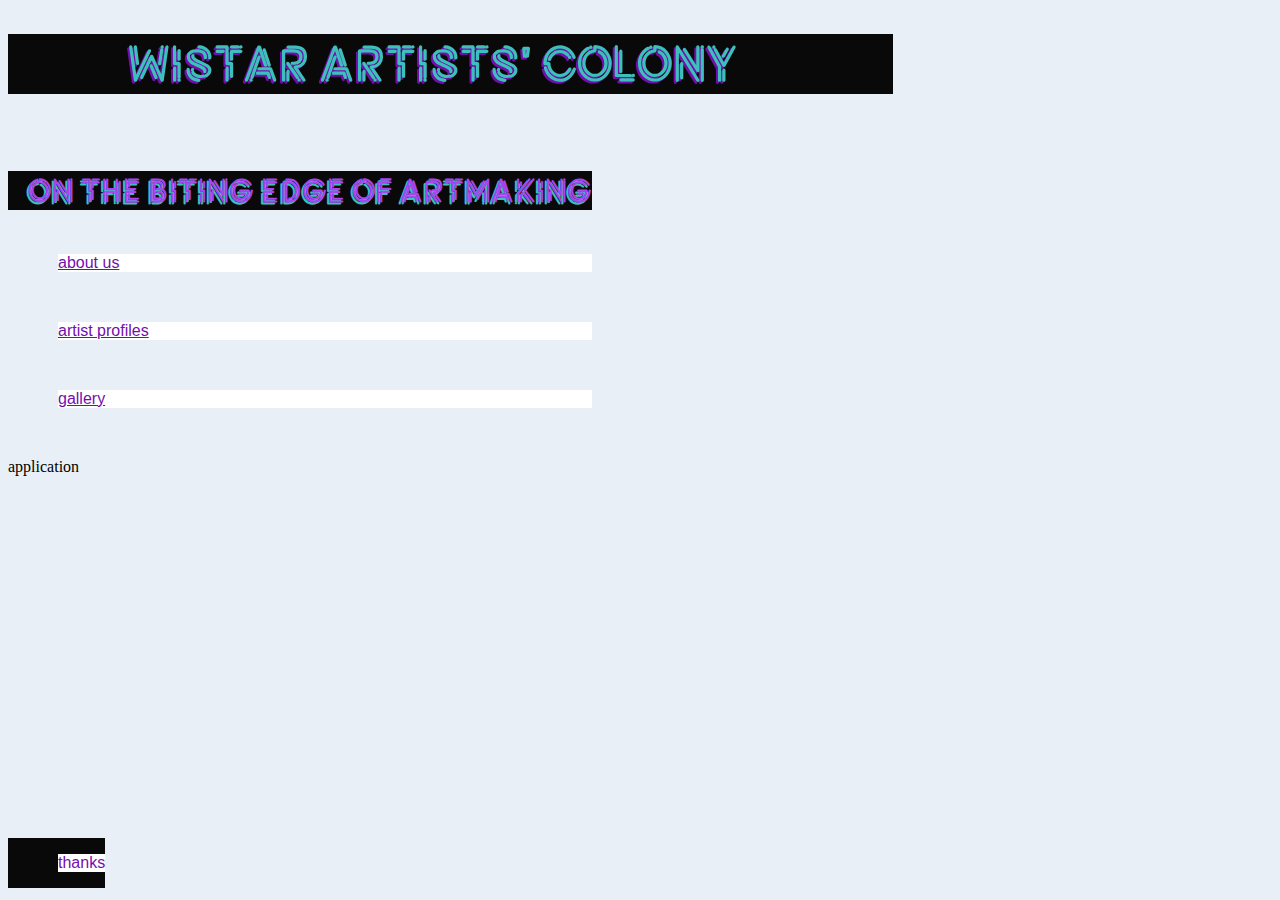
==== index.html @ 7ffa44f7 "some new things" ====
<!DOCTYPE html>
<html lang="en">
<head>
    <meta charset="UTF-8">
    <meta http-equiv="X-UA-Compatible" content="IE=edge">
    <meta name="viewport" content="width=device-width, initial-scale=1.0">
    <title>WISTAR ARTISTS' COLONY</title>
    <link rel="stylesheet" href="wistar.css">
</head>
<header>
    <h1> &emsp; &emsp; WISTAR ARTISTS' COLONY &emsp; &emsp;</h1>
</header>
<body>
    <div class= "lefttext">
        <h4 style= "padding-left: 20px;">on the biting edge of artmaking</h4>
        <p> <a href="statement.html">about us </a></p></br>

           <p> <a href= "artists.html">artist profiles</a></p></br>

            <p> <a href= "gallery.html">gallery</a></p></br>
  
            <p></p>application
        </p>

    </div>
    <div style="padding: 56.25% 0px 0px; position: relative;">
        <iframe src="https://player.twitch.tv/?autoplay=false&channel=wistarart&parent=vaporwavies.github.io" frameborder="0" allow="accelerometer; autoplay; encrypted-media; gyroscope; picture-in-picture" allowfullscreen scrolling="auto">
            </iframe>
    </div>
</body>
<footer>
    <p> thanks </p>
</footer>
</html>
---- wistar.css ----
@font-face{
    font-family:Potra;
    src: url(Potra.otf);
}
h1{
    font-family: Potra;
    color: #3dbfbc;
    text-transform: uppercase;
    text-shadow: #720fac -2px 2px;
    font-size: 50px;
    background: #090909;
}
h2{
    font-family: Potra;
    color: #3dbfbc;
    text-transform: uppercase;
    text-shadow: #720fac -2px 2px;
    font-size: 40px;
    background: #090909;
}
h3{
    font-family: Potra;
    color: #3dbfbc;
    text-transform: uppercase;
    text-shadow: #720fac -2px 2px;
    font-size: 35px;
    background: #090909;
}
h4{
    font-family: Potra;
    color: #a844f0;
    text-transform: uppercase;
    text-shadow:  #3dbfbc -2px 2px;
    font-size: 33px;
    background: #090909;
}
h5{
    font-family: Potra;
    color: #720fac;
    text-transform: uppercase;
    text-shadow:  #3dbfbc -2px 2px;
    font-size: 28px;
    background: #FFFFFF;
}
h6{
    font-family: Potra;
    color: #720fac;
    text-transform: uppercase;
    text-shadow:  #3dbfbc -2px 2px;
    font-size: 25px;
    background: #FFFFFF;
}
a {
    color: #720fac;
    
}
p{
    font-family: Verdana, Tahoma, sans-serif;
    color:#720fac;
    background: #FFFFFF;
    text-align: left;
    margin-left: 50px;
}
header{
    background-color: #e8eff6;
    padding-right: 30%;
}
body{
    background-color: #e8eff6;
}
footer{
    background-color: #090909;
    position: absolute;
    float: inherit;
}
.video{
    float:right;
}
iframe{
    position: absolute;
    left: 50%;
    top: 0px;
    width: 50%;
    height: 50%;
}
.lefttext{
    text-align: left;
    float: left;
    position: absolute;
    padding-right: 50%;
}
.righttext{
    text-align:right;
    float:right;
    position: aboluste;
    padding-left: 50%;
}
.clearfix::after {
    content: "";
    clear: both;
    display: table;
  }
  /* Extra small devices (phones, 600px and down) */
@media only screen and (max-width: 600px) {
    .example {background: red;}
  }
  
  /* Small devices (portrait tablets and large phones, 600px and up) */
  @media only screen and (min-width: 600px) {
    .example {background: green;}
  }
  
  /* Medium devices (landscape tablets, 768px and up) */
  @media only screen and (min-width: 768px) {
    .example {background: blue;}
  } 
  
  /* Large devices (laptops/desktops, 992px and up) */
  @media only screen and (min-width: 992px) {
    .example {background: orange;}
  } 
  
  /* Extra large devices (large laptops and desktops, 1200px and up) */
  @media only screen and (min-width: 1200px) {
    .example {background: pink;}
  }
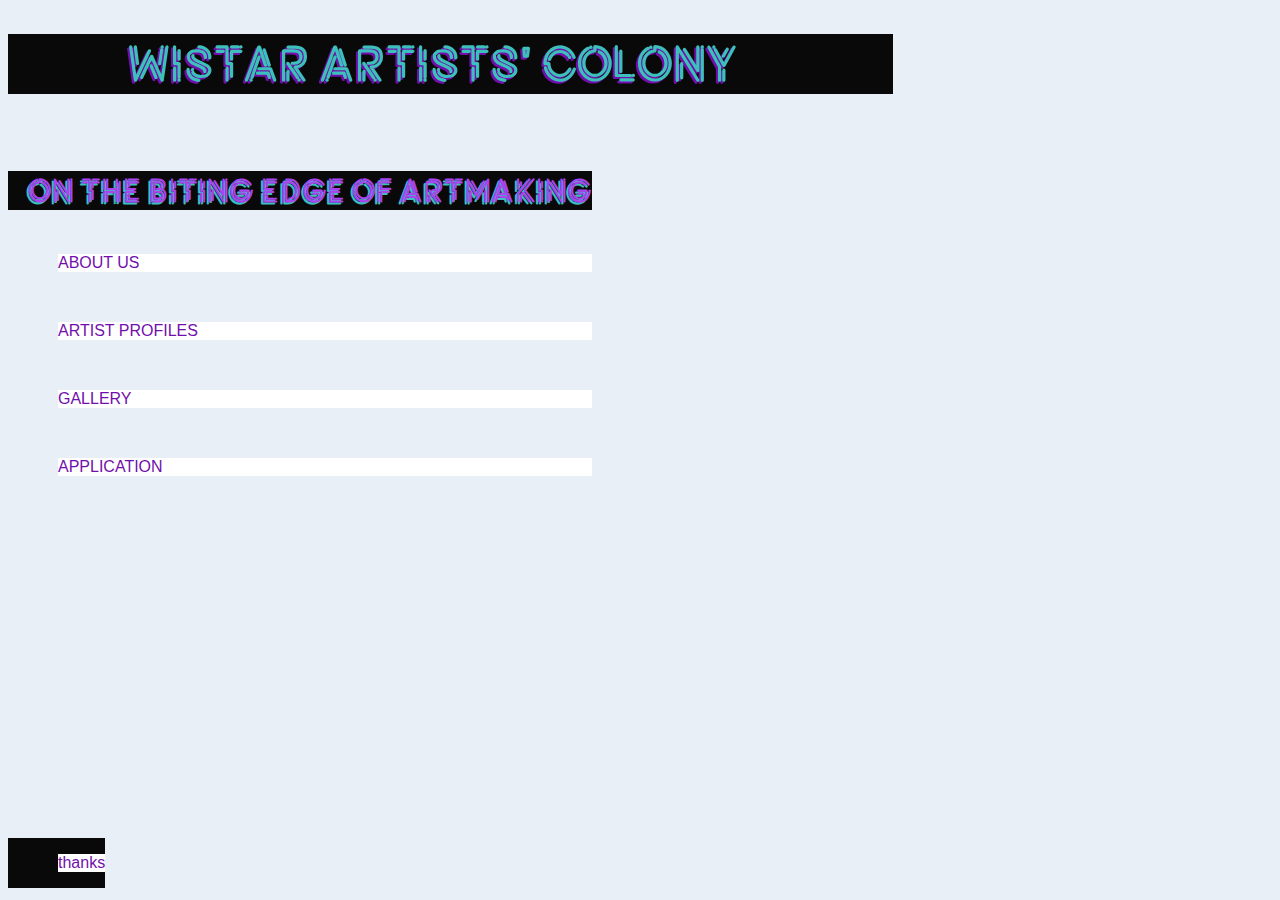
==== commit 6e5e4dc8: "what to heck..." ====
--- a/index.html
+++ b/index.html
@@ -8,18 +8,18 @@
     <link rel="stylesheet" href="wistar.css">
 </head>
 <header>
-    <h1> &emsp; &emsp; WISTAR ARTISTS' COLONY &emsp; &emsp;</h1>
+    <h1> &emsp; &emsp; <a href= "index.html" style= "color: #3dbfbc;">WISTAR ARTISTS' COLONY</a> &emsp; &emsp;</h1>
 </header>
 <body>
     <div class= "lefttext">
         <h4 style= "padding-left: 20px;">on the biting edge of artmaking</h4>
-        <p> <a href="statement.html">about us </a></p></br>
+        <p> <a href="statement.html">ABOUT US </a></p></br>
 
-           <p> <a href= "artists.html">artist profiles</a></p></br>
+           <p> <a href= "artists.html">ARTIST PROFILES</a></p></br>
 
-            <p> <a href= "gallery.html">gallery</a></p></br>
+            <p> <a href= "gallery.html">GALLERY</a></p></br>
   
-            <p></p>application
+            <p><a href="application.html">APPLICATION</a></p>
         </p>
 
     </div>
--- a/wistar.css
+++ b/wistar.css
@@ -52,7 +52,7 @@
 }
 a {
     color: #720fac;
-    
+    text-decoration: none;
 }
 p{
     font-family: Verdana, Tahoma, sans-serif;
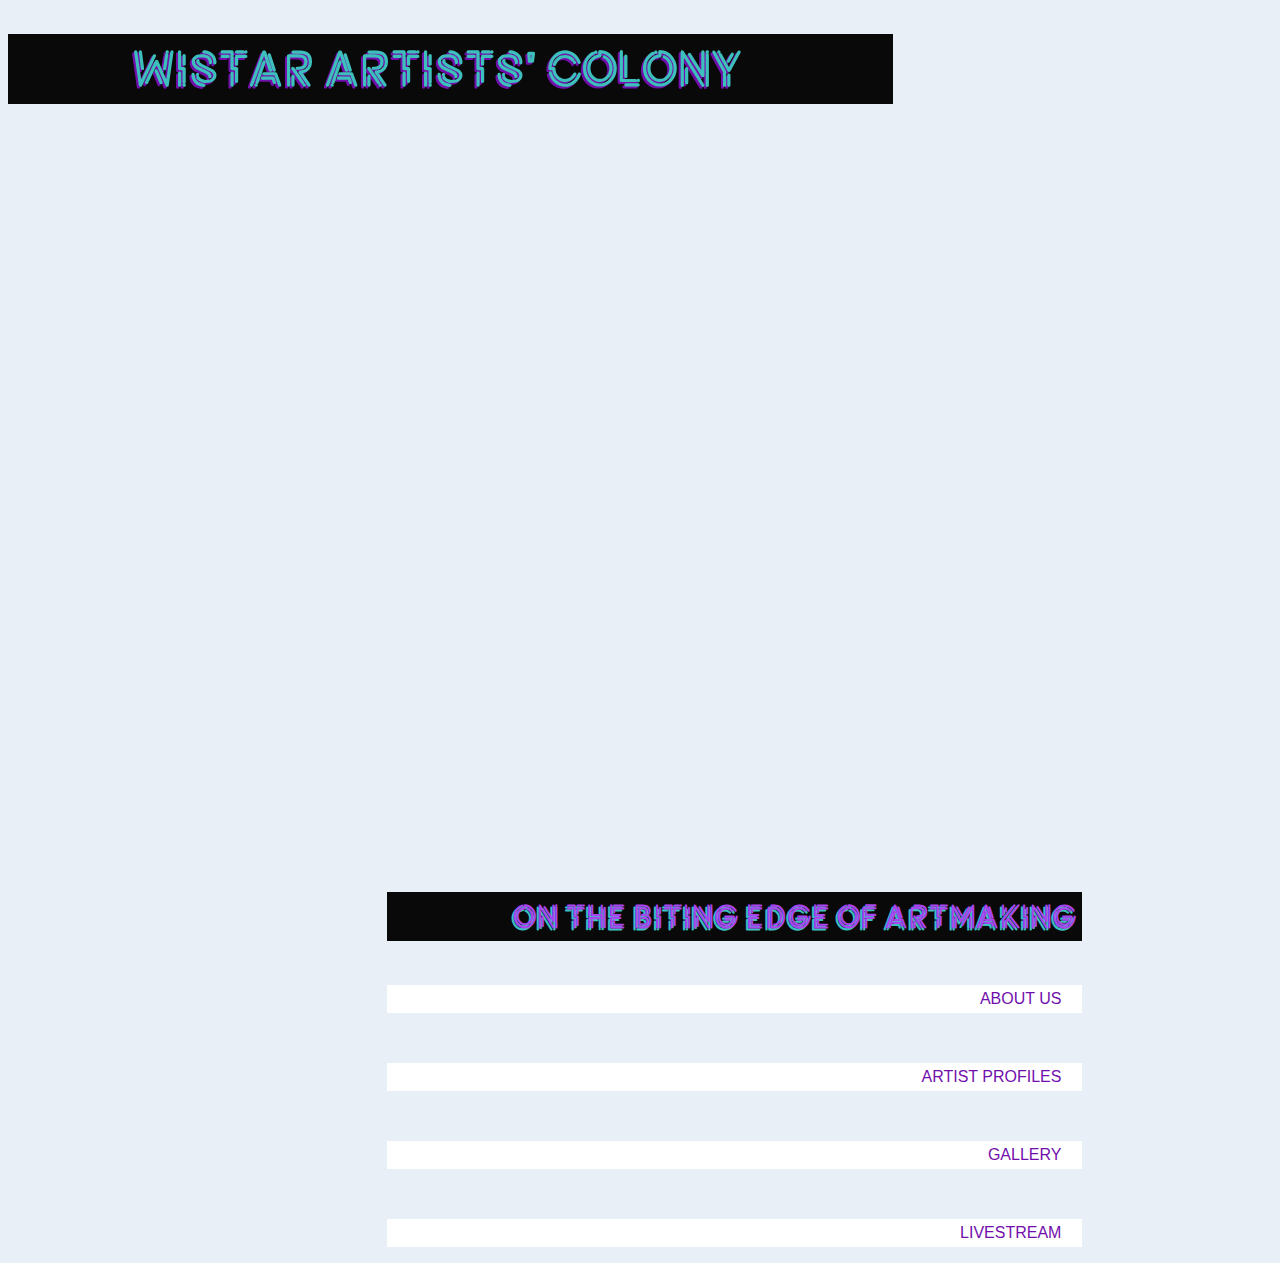
==== commit 7646b1ef: "it's mostly done" ====
--- a/index.html
+++ b/index.html
@@ -11,24 +11,23 @@
     <h1> &emsp; &emsp; <a href= "index.html" style= "color: #3dbfbc;">WISTAR ARTISTS' COLONY</a> &emsp; &emsp;</h1>
 </header>
 <body>
-    <div class= "lefttext">
-        <h4 style= "padding-left: 20px;">on the biting edge of artmaking</h4>
-        <p> <a href="statement.html">ABOUT US </a></p></br>
-
-           <p> <a href= "artists.html">ARTIST PROFILES</a></p></br>
-
-            <p> <a href= "gallery.html">GALLERY</a></p></br>
-  
-            <p><a href="application.html">APPLICATION</a></p>
-        </p>
-
-    </div>
     <div style="padding: 56.25% 0px 0px; position: relative;">
         <iframe src="https://player.twitch.tv/?autoplay=false&channel=wistarart&parent=vaporwavies.github.io" frameborder="0" allow="accelerometer; autoplay; encrypted-media; gyroscope; picture-in-picture" allowfullscreen scrolling="auto">
             </iframe>
     </div>
+    <div class= "lefttext">
+        <h4 style= "padding-left: 20px;">on the biting edge of artmaking</h4>
+        <p style= "text-align:right">  <a href="statement.html">ABOUT US&emsp;</a></p></br>
+
+           <p style= "text-align:right"> <a href= "artists.html">ARTIST PROFILES&emsp;</a></p></br>
+
+            <p style= "text-align:right"> <a href= "gallery.html">GALLERY&emsp;</a></p></br>
+  
+            <p style= "text-align:right"> <a href="livestream.html"> LIVESTREAM&emsp;</a></p>
+
+
+    </div>
+
 </body>
-<footer>
-    <p> thanks </p>
-</footer>
+
 </html>--- a/wistar.css
+++ b/wistar.css
@@ -9,6 +9,7 @@
     text-shadow: #720fac -2px 2px;
     font-size: 50px;
     background: #090909;
+    border: 5px solid #090909;
 }
 h2{
     font-family: Potra;
@@ -17,6 +18,7 @@
     text-shadow: #720fac -2px 2px;
     font-size: 40px;
     background: #090909;
+    border: 5px solid #090909;
 }
 h3{
     font-family: Potra;
@@ -25,6 +27,7 @@
     text-shadow: #720fac -2px 2px;
     font-size: 35px;
     background: #090909;
+    border: 5px solid #090909;
 }
 h4{
     font-family: Potra;
@@ -33,6 +36,7 @@
     text-shadow:  #3dbfbc -2px 2px;
     font-size: 33px;
     background: #090909;
+    border: 5px solid #090909;
 }
 h5{
     font-family: Potra;
@@ -41,14 +45,16 @@
     text-shadow:  #3dbfbc -2px 2px;
     font-size: 28px;
     background: #FFFFFF;
+    border: 5px solid #090909;
 }
 h6{
     font-family: Potra;
     color: #720fac;
     text-transform: uppercase;
     text-shadow:  #3dbfbc -2px 2px;
-    font-size: 25px;
+    font-size: 28px;
     background: #FFFFFF;
+    border: 5px solid #090909;
 }
 a {
     color: #720fac;
@@ -56,10 +62,15 @@
 }
 p{
     font-family: Verdana, Tahoma, sans-serif;
-    color:#720fac;
+    color:#090909;
     background: #FFFFFF;
     text-align: left;
-    margin-left: 50px;
+    border: 5px solid #FFFFFF;
+
+}
+img{
+    width: 100%;
+    height: 100%;
 }
 header{
     background-color: #e8eff6;
@@ -69,30 +80,28 @@
     background-color: #e8eff6;
 }
 footer{
-    background-color: #090909;
-    position: absolute;
-    float: inherit;
+    text-align: center;
+    padding-right: 10%;
+    padding-left: 80%;
 }
 .video{
     float:right;
 }
 iframe{
     position: absolute;
-    left: 50%;
-    top: 0px;
-    width: 50%;
-    height: 50%;
+    top: 0%;
+    width: 100%;
+    height: 100%;
 }
 .lefttext{
-    text-align: left;
-    float: left;
-    position: absolute;
-    padding-right: 50%;
+    text-align:RIGHT;
+    padding-left: 30%;
+    padding-right: 15%;
 }
 .righttext{
     text-align:right;
     float:right;
-    position: aboluste;
+    position: absolute;
     padding-left: 50%;
 }
 .clearfix::after {
@@ -100,6 +109,30 @@
     clear: both;
     display: table;
   }
+.statement{
+    padding-left: 30%;
+    padding-right: 20%;
+}
+.profiledesc{
+    padding-left: 5%;
+    padding-right: 50%;
+}
+.gallerydesc{
+    padding-left: 5%;
+    padding-right: 75%;
+}
+.gallery{
+    float: right;
+    padding-left: 40%;
+    padding-right: 5%;
+    position: absolute;
+}
+.profiles{
+    float:right;
+    position: absolute;
+    padding-left: 55%;
+    padding-right: 15%;
+}
   /* Extra small devices (phones, 600px and down) */
 @media only screen and (max-width: 600px) {
     .example {background: red;}
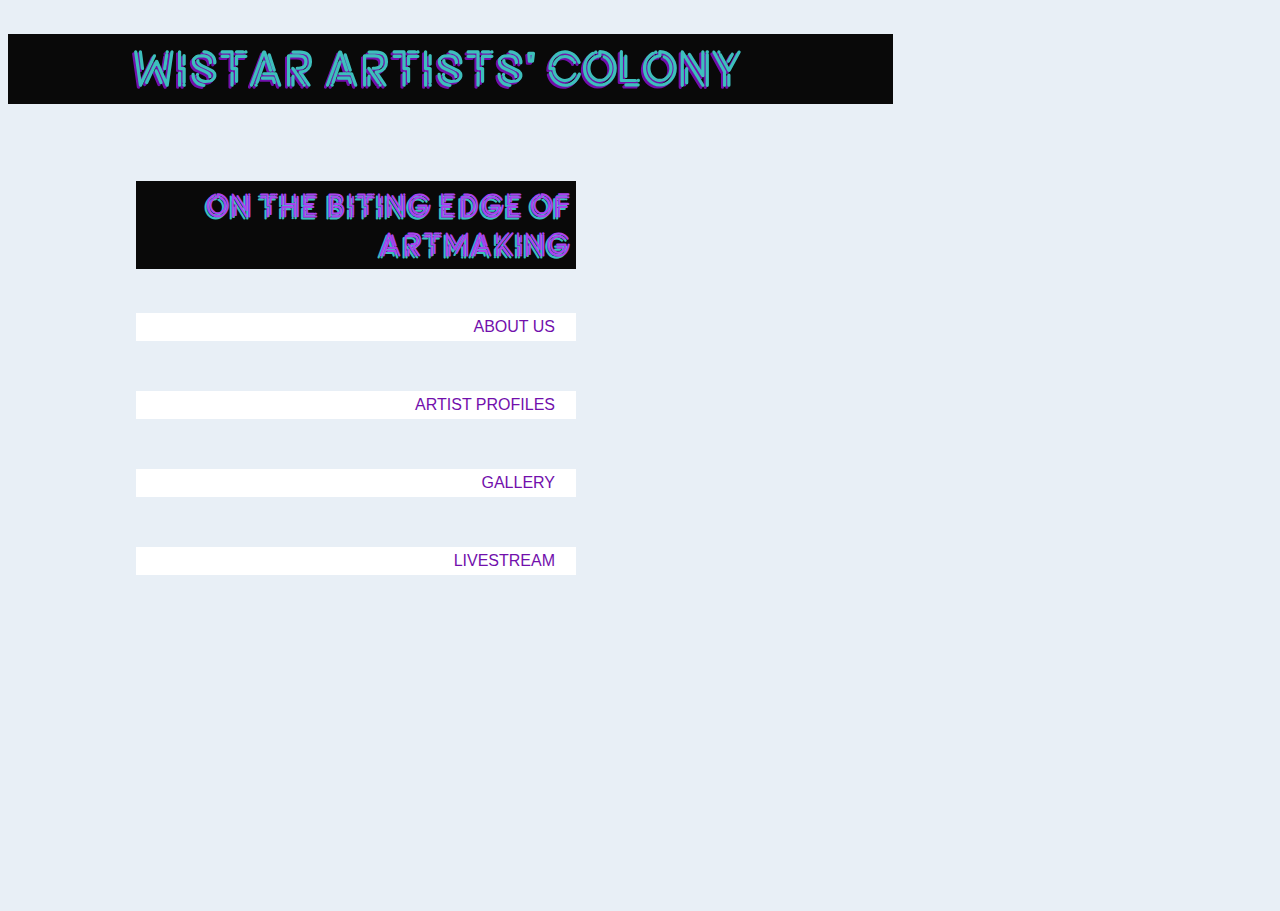
==== commit 31653bd9: "better homepage?" ====
--- a/index.html
+++ b/index.html
@@ -11,10 +11,7 @@
     <h1> &emsp; &emsp; <a href= "index.html" style= "color: #3dbfbc;">WISTAR ARTISTS' COLONY</a> &emsp; &emsp;</h1>
 </header>
 <body>
-    <div style="padding: 56.25% 0px 0px; position: relative;">
-        <iframe src="https://player.twitch.tv/?autoplay=false&channel=wistarart&parent=vaporwavies.github.io" frameborder="0" allow="accelerometer; autoplay; encrypted-media; gyroscope; picture-in-picture" allowfullscreen scrolling="auto">
-            </iframe>
-    </div>
+    
     <div class= "lefttext">
         <h4 style= "padding-left: 20px;">on the biting edge of artmaking</h4>
         <p style= "text-align:right">  <a href="statement.html">ABOUT US&emsp;</a></p></br>
@@ -27,7 +24,10 @@
 
 
     </div>
-
+    <div style="padding: 56.25% 0px 0px; margin-left: 50%; margin-top:7%; position: relative;">
+        <iframe src="https://player.twitch.tv/?autoplay=false&channel=wistarart&parent=vaporwavies.github.io" frameborder="0" allow="accelerometer; autoplay; encrypted-media; gyroscope; picture-in-picture" allowfullscreen scrolling="auto">
+            </iframe>
+    </div>
 </body>
 
 </html>--- a/wistar.css
+++ b/wistar.css
@@ -91,12 +91,14 @@
     position: absolute;
     top: 0%;
     width: 100%;
-    height: 100%;
+    height: 56.3%;
 }
 .lefttext{
     text-align:RIGHT;
-    padding-left: 30%;
-    padding-right: 15%;
+    padding-left: 10%;
+    padding-right: 55%;
+    float:left;
+    position:absolute;
 }
 .righttext{
     text-align:right;
@@ -122,9 +124,9 @@
     padding-right: 75%;
 }
 .gallery{
-    float: right;
+    float: left;
     padding-left: 40%;
-    padding-right: 5%;
+    padding-right: 10%;
     position: absolute;
 }
 .profiles{
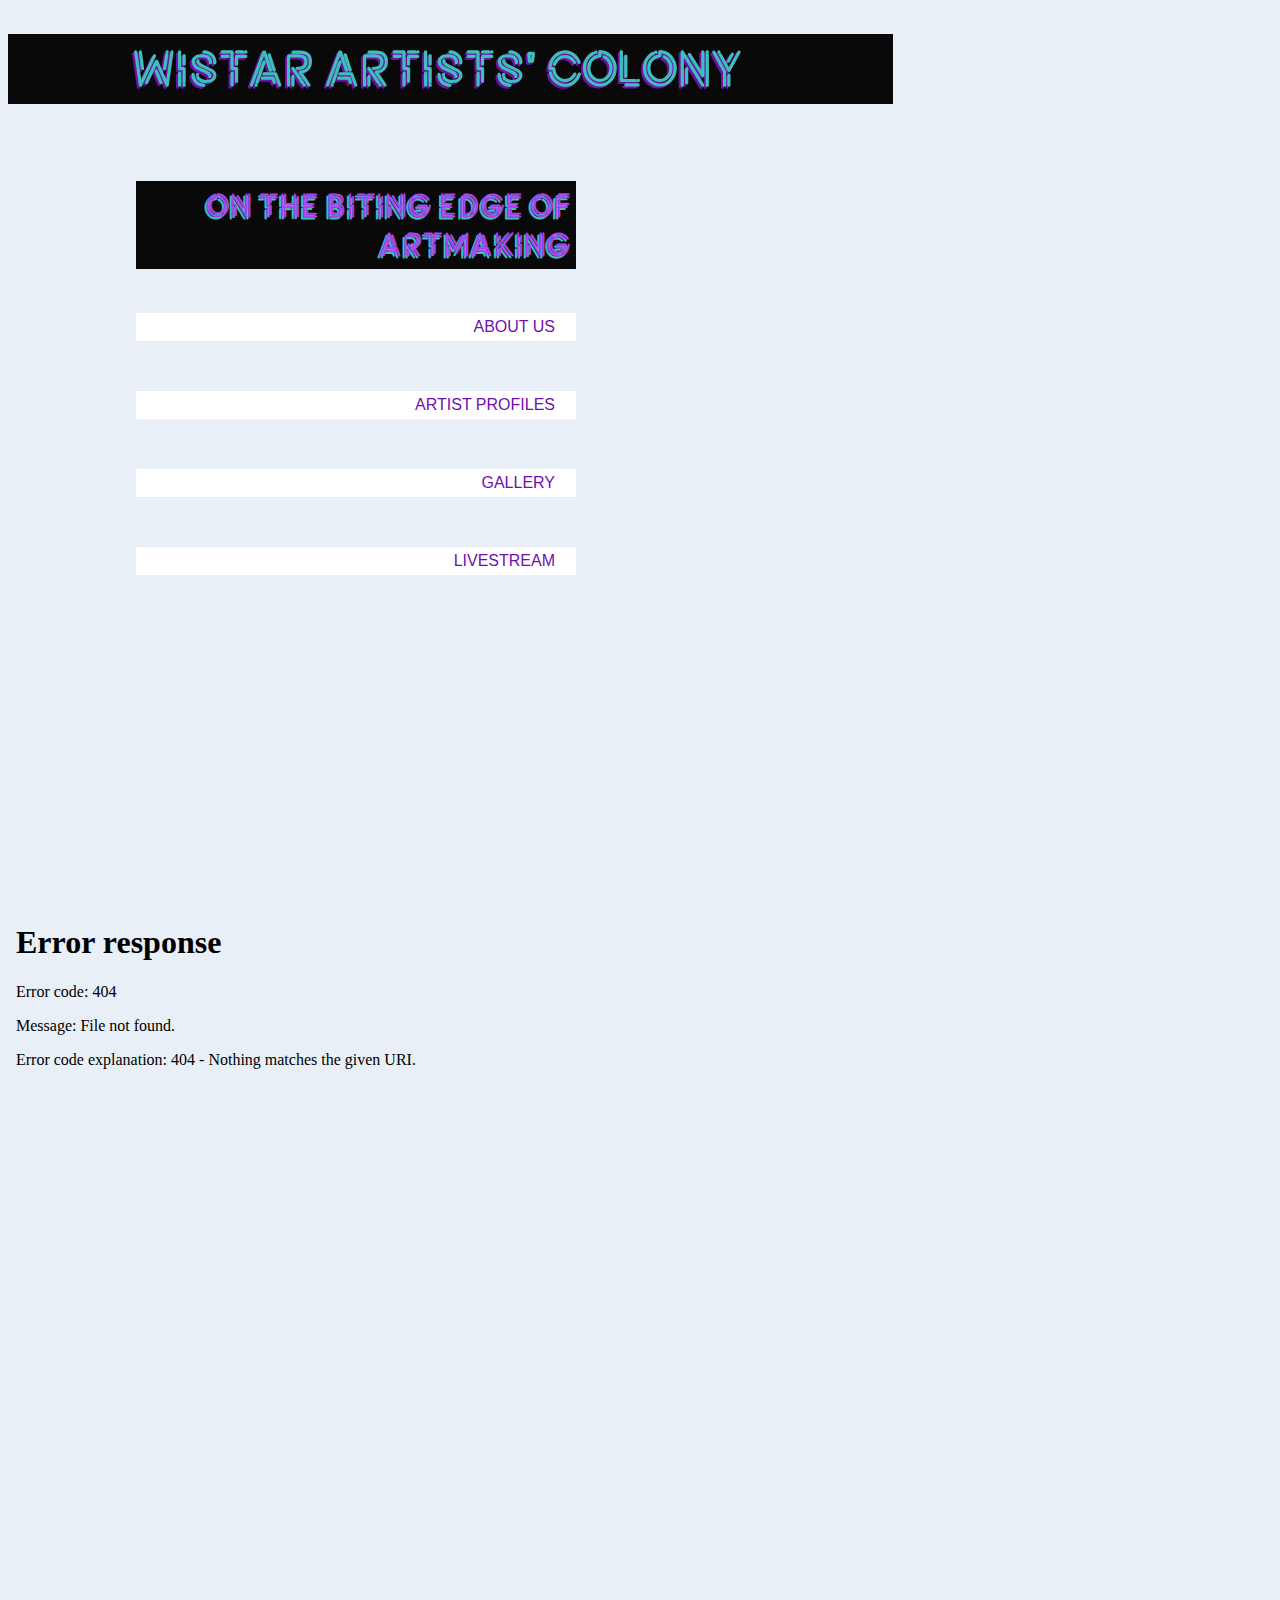
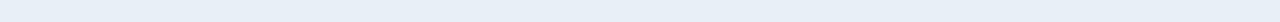
==== commit 3ede0c88: "video" ====
--- a/index.html
+++ b/index.html
@@ -24,8 +24,12 @@
 
 
     </div>
-    <div style="padding: 56.25% 0px 0px; margin-left: 50%; margin-top:7%; position: relative;">
+    <div class="livestream">
         <iframe src="https://player.twitch.tv/?autoplay=false&channel=wistarart&parent=vaporwavies.github.io" frameborder="0" allow="accelerometer; autoplay; encrypted-media; gyroscope; picture-in-picture" allowfullscreen scrolling="auto">
+            </iframe>
+    </div>
+    <div style="height:100%; width: 100%; padding: 56.25% 0px 0px; position: relative;">
+        <iframe src="wistar.mp4" frameborder="0" allow="accelerometer; autoplay; encrypted-media; gyroscope; picture-in-picture" allowfullscreen scrolling="auto">
             </iframe>
     </div>
 </body>
--- a/wistar.css
+++ b/wistar.css
@@ -93,6 +93,13 @@
     width: 100%;
     height: 56.3%;
 }
+.livestream{
+    padding: 56.25% 0px 0px; 
+    margin-left: 50%; 
+    margin-top:7%;
+    padding-bottom:0; 
+    position: relative;
+}
 .lefttext{
     text-align:RIGHT;
     padding-left: 10%;
@@ -137,7 +144,11 @@
 }
   /* Extra small devices (phones, 600px and down) */
 @media only screen and (max-width: 600px) {
-    .example {background: red;}
+    .livestream {margin-left: 0%; margin-top: 120%;}
+    h1 {font-size: 30px;}
+    h2 {font-size: 27px;}
+    h3 {font-size: 25px;}
+    .lefttext {padding-right: 10%;}
   }
   
   /* Small devices (portrait tablets and large phones, 600px and up) */
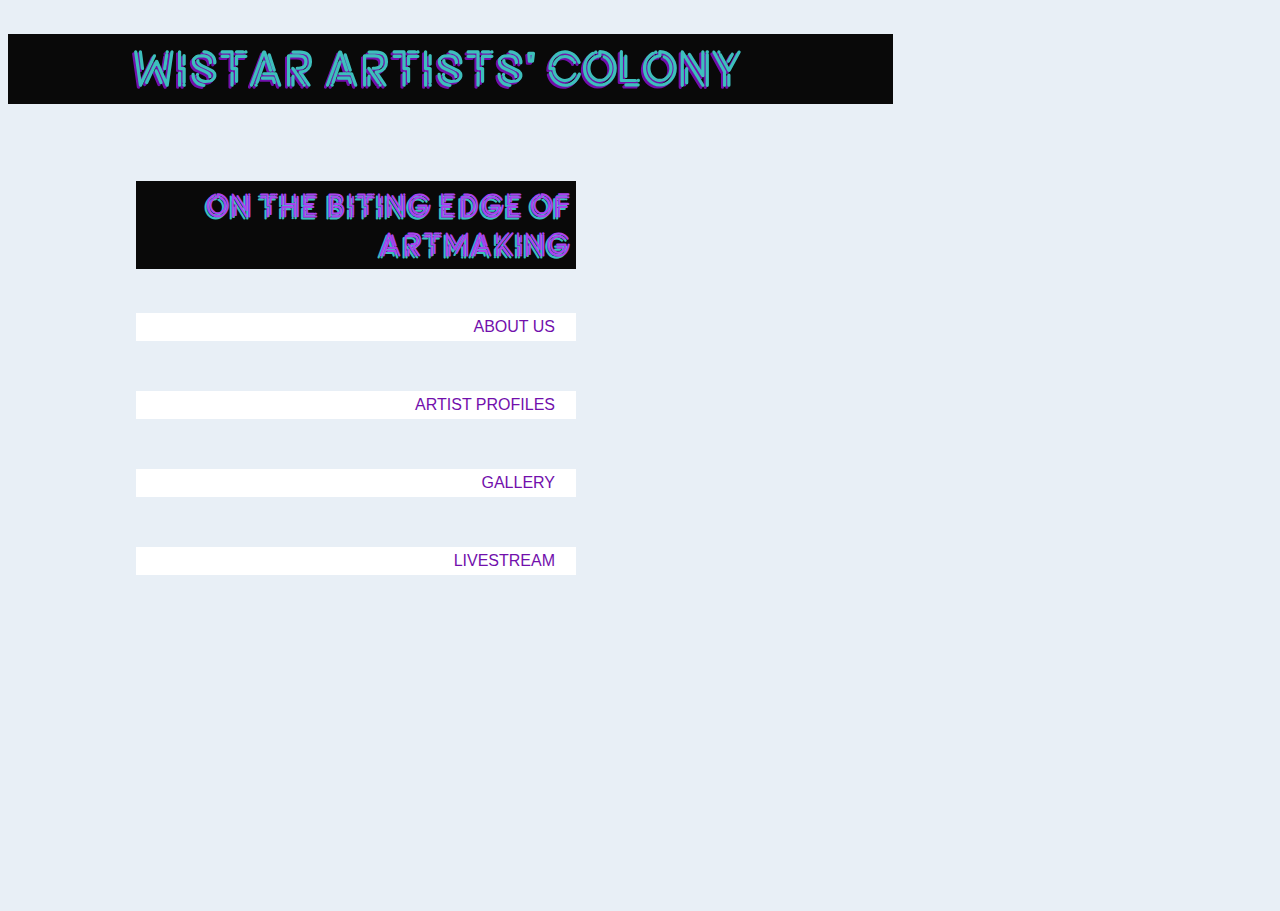
==== commit 2de74f4e: "fixed for mobile" ====
--- a/index.html
+++ b/index.html
@@ -27,11 +27,7 @@
     <div class="livestream">
         <iframe src="https://player.twitch.tv/?autoplay=false&channel=wistarart&parent=vaporwavies.github.io" frameborder="0" allow="accelerometer; autoplay; encrypted-media; gyroscope; picture-in-picture" allowfullscreen scrolling="auto">
             </iframe>
-    </div>
-    <div style="height:100%; width: 100%; padding: 56.25% 0px 0px; position: relative;">
-        <iframe src="wistar.mp4" frameborder="0" allow="accelerometer; autoplay; encrypted-media; gyroscope; picture-in-picture" allowfullscreen scrolling="auto">
-            </iframe>
-    </div>
+        </div>
 </body>
 
 </html>--- a/wistar.css
+++ b/wistar.css
@@ -142,18 +142,27 @@
     padding-left: 55%;
     padding-right: 15%;
 }
+.advert{
+    margin-top: 120%;
+}
   /* Extra small devices (phones, 600px and down) */
 @media only screen and (max-width: 600px) {
-    .livestream {margin-left: 0%; margin-top: 120%;}
+    .livestream {margin-left: 0%; margin-top: 100%;}
     h1 {font-size: 30px;}
     h2 {font-size: 27px;}
     h3 {font-size: 25px;}
     .lefttext {padding-right: 10%;}
+    iframe {height: 100%; top: 80%;bottom:0%;}
   }
   
   /* Small devices (portrait tablets and large phones, 600px and up) */
-  @media only screen and (min-width: 600px) {
-    .example {background: green;}
+  @media only screen and (min-width: 600px) and (max-width:768px) {
+    .livestream {margin-left: 0%; margin-top: 100%;}
+    h1 {font-size: 30px;}
+    h2 {font-size: 27px;}
+    h3 {font-size: 25px;}
+    .lefttext {padding-right: 10%;}
+    iframe {height: 100%; top: 80%;bottom:0%;}
   }
   
   /* Medium devices (landscape tablets, 768px and up) */
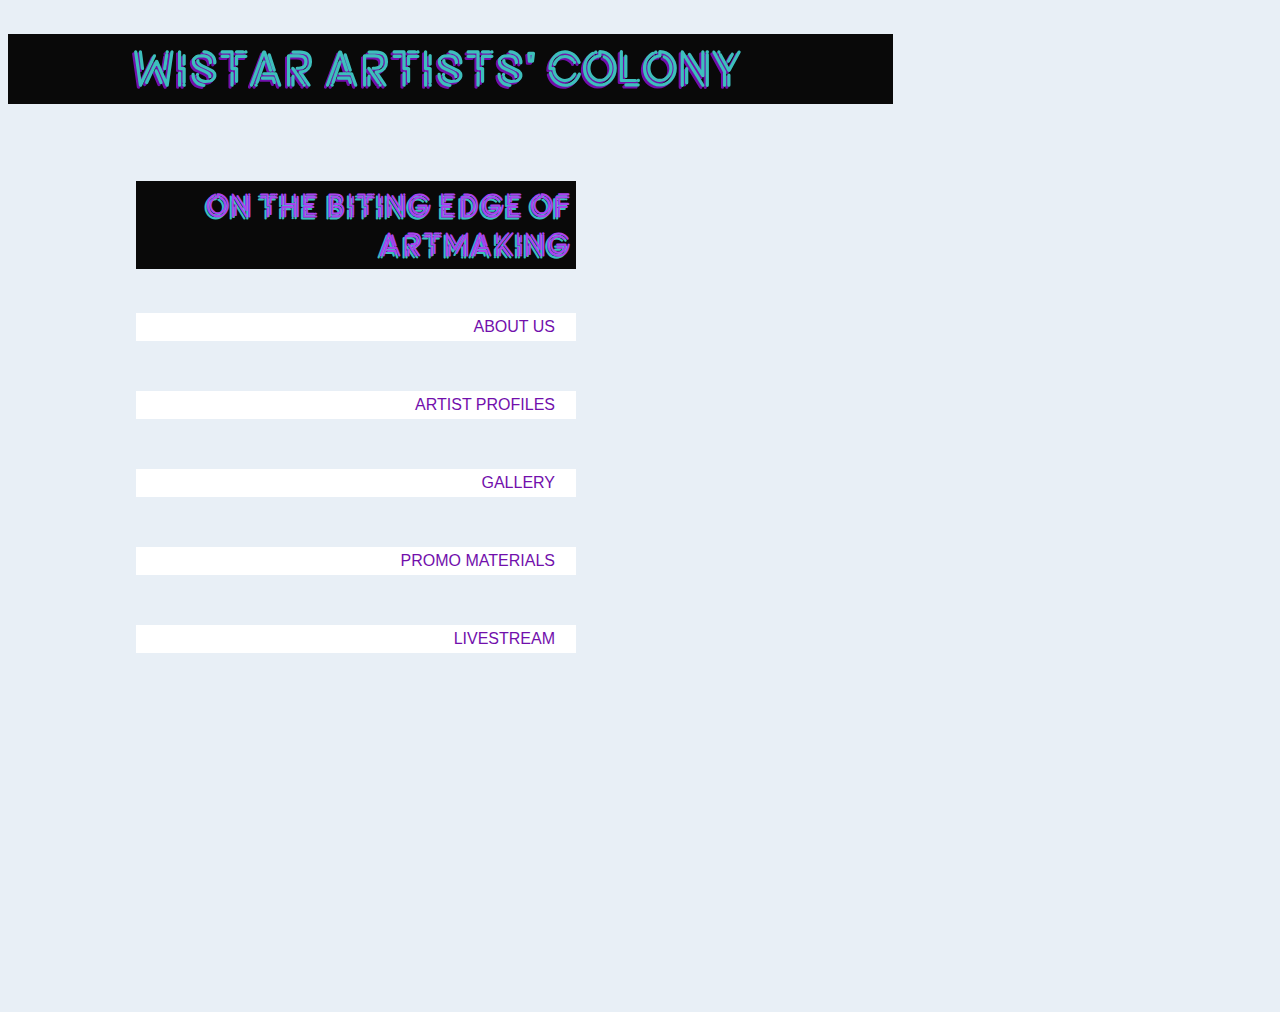
==== commit 65c82981: "promo materials" ====
--- a/index.html
+++ b/index.html
@@ -20,7 +20,11 @@
 
             <p style= "text-align:right"> <a href= "gallery.html">GALLERY&emsp;</a></p></br>
   
+            <p style= "text-align:right"> <a href="promotional.html"> PROMO MATERIALS&emsp;</a></p></br>
+                
             <p style= "text-align:right"> <a href="livestream.html"> LIVESTREAM&emsp;</a></p>
+
+            
 
 
     </div>
--- a/wistar.css
+++ b/wistar.css
@@ -96,8 +96,9 @@
 .livestream{
     padding: 56.25% 0px 0px; 
     margin-left: 50%; 
-    margin-top:7%;
+    margin-top:15%;
     padding-bottom:0; 
+    padding-right: 5px;
     position: relative;
 }
 .lefttext{
@@ -143,7 +144,14 @@
     padding-right: 15%;
 }
 .advert{
-    margin-top: 120%;
+    margin-top: 0;
+}
+.poster{
+    height:50%;
+    width:50%;
+    margin-top: 400px; 
+    margin-left:25%;
+    margin-right:25%;
 }
   /* Extra small devices (phones, 600px and down) */
 @media only screen and (max-width: 600px) {
@@ -153,6 +161,9 @@
     h3 {font-size: 25px;}
     .lefttext {padding-right: 10%;}
     iframe {height: 100%; top: 80%;bottom:0%;}
+    .statement{padding-left:10%;padding-right:10%;}
+    footer{padding-left:70%}
+    .poster{margin-top:0px;}
   }
   
   /* Small devices (portrait tablets and large phones, 600px and up) */
@@ -163,15 +174,17 @@
     h3 {font-size: 25px;}
     .lefttext {padding-right: 10%;}
     iframe {height: 100%; top: 80%;bottom:0%;}
+    .profiles{position:relative;float:none;padding-left:5%;}
+    .poster{margin-top:0px;}
   }
   
   /* Medium devices (landscape tablets, 768px and up) */
-  @media only screen and (min-width: 768px) {
+  @media only screen and (min-width: 768px) and (max-width:992) {
     .example {background: blue;}
   } 
   
   /* Large devices (laptops/desktops, 992px and up) */
-  @media only screen and (min-width: 992px) {
+  @media only screen and (min-width: 992px) and (max-width: 1200) {
     .example {background: orange;}
   } 
   
